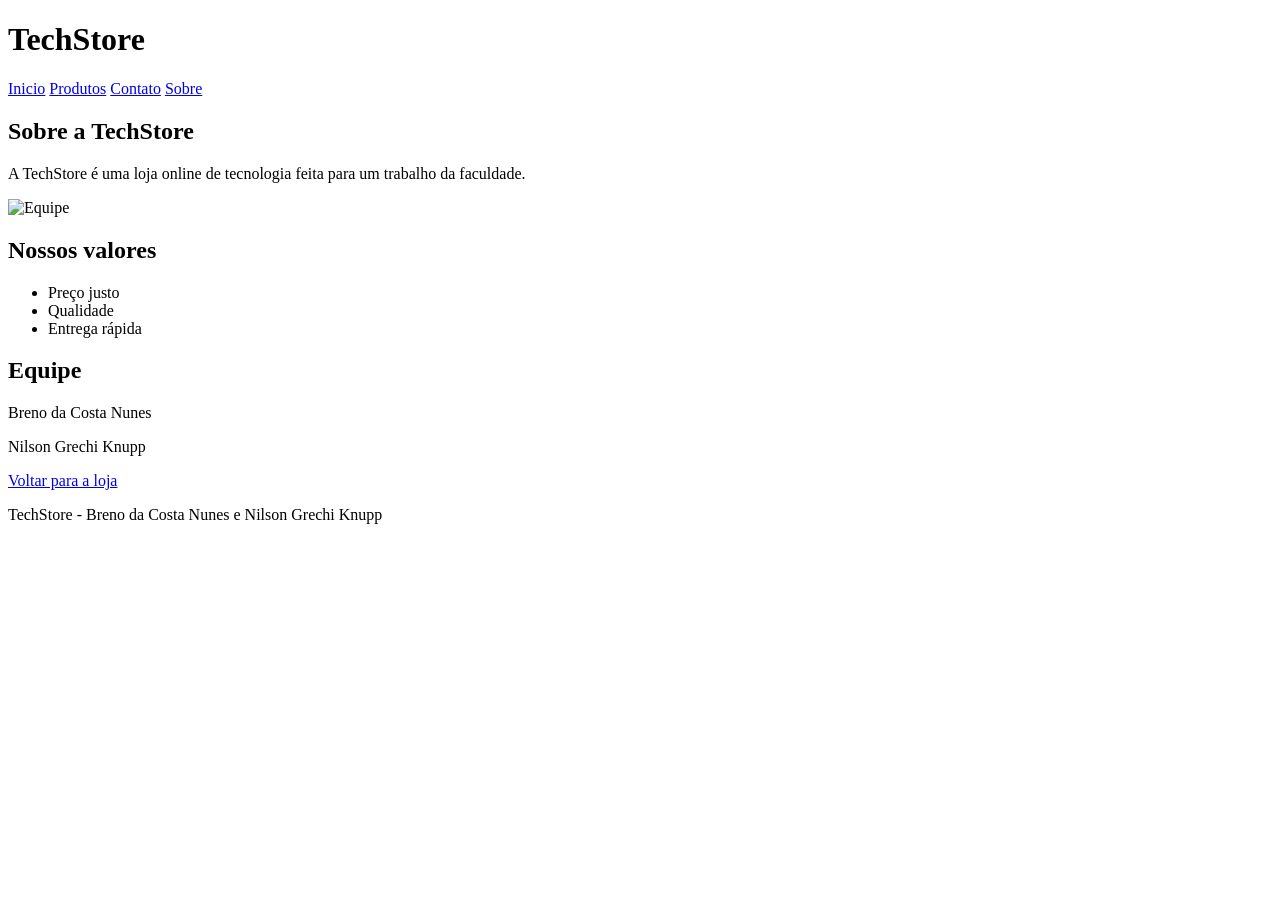
==== Atividade 3/sobre.html @ 8080de88 "Estrutura HTML inicial da loja" ====
<!DOCTYPE html>
<!--
    Atividade 3 - Página Sobre
    Alunos: Breno da Costa Nunes e Nilson Grechi Knupp
-->
<html lang="pt-br">
<head>
    <meta charset="UTF-8">
    <meta name="viewport" content="width=device-width, initial-scale=1.0">
    <title>Sobre - TechStore</title>
    <link rel="stylesheet" href="sobre.css">
</head>
<body>

    <header>
        <h1>TechStore</h1>
        <nav>
            <a href="index.html">Inicio</a>
            <a href="index.html#produtos">Produtos</a>
            <a href="index.html#contato">Contato</a>
            <a href="sobre.html">Sobre</a>
        </nav>
    </header>

    <main>

        <section>
            <h2>Sobre a TechStore</h2>
            <p>A TechStore é uma loja online de tecnologia feita para um trabalho da faculdade.</p>
            <img src="https://picsum.photos/seed/equipe/500/300" alt="Equipe">
        </section>

        <section>
            <h2>Nossos valores</h2>
            <ul>
                <li>Preço justo</li>
                <li>Qualidade</li>
                <li>Entrega rápida</li>
            </ul>
        </section>

        <section>
            <h2>Equipe</h2>
            <p>Breno da Costa Nunes</p>
            <p>Nilson Grechi Knupp</p>
        </section>

        <a href="index.html">Voltar para a loja</a>

    </main>

    <footer>
        <p>TechStore - Breno da Costa Nunes e Nilson Grechi Knupp</p>
    </footer>

</body>
</html>
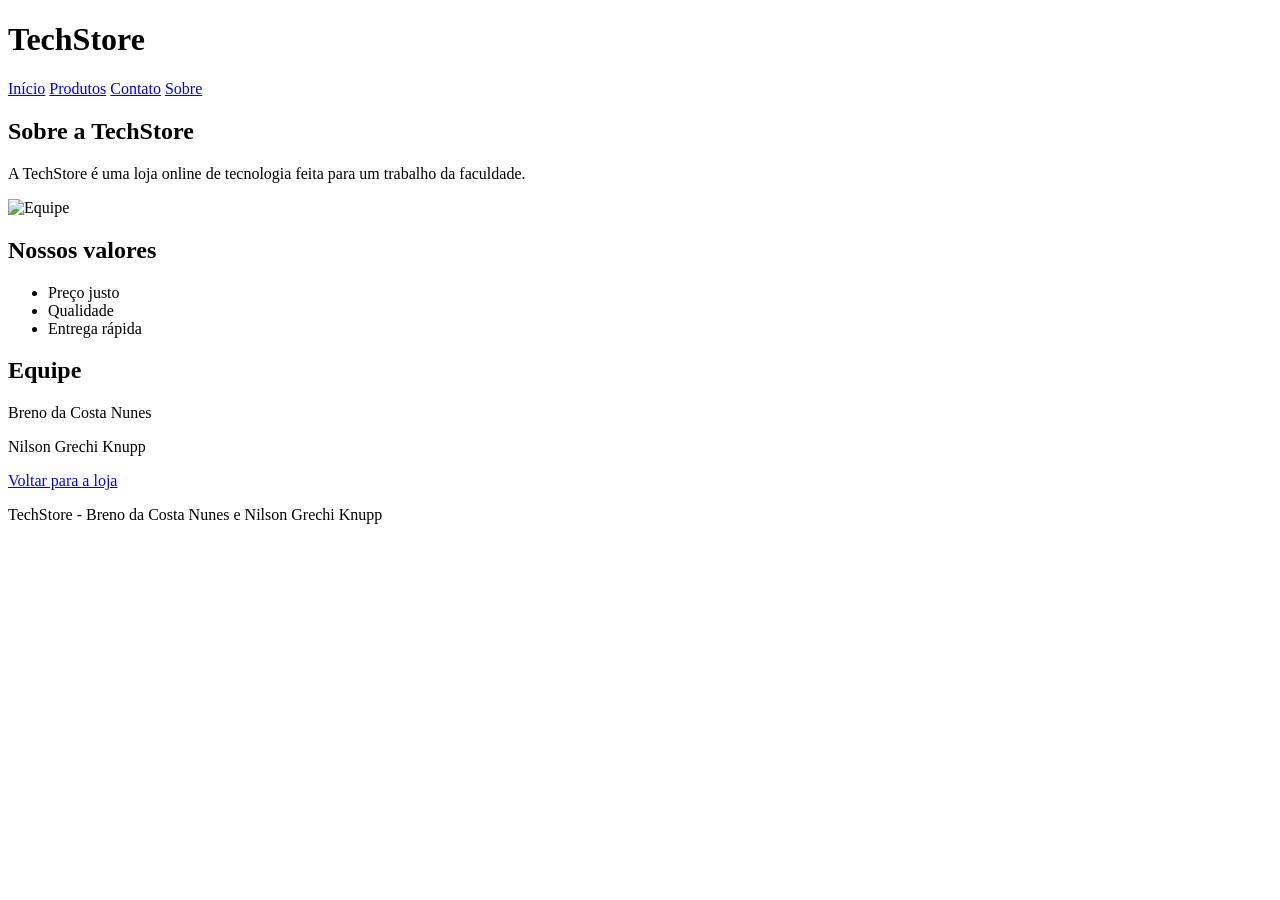
==== commit fda7c975: "Corrige acento do item Início no menu" ====
--- a/Atividade 3/sobre.html
+++ b/Atividade 3/sobre.html
@@ -15,7 +15,7 @@
     <header>
         <h1>TechStore</h1>
         <nav>
-            <a href="index.html">Inicio</a>
+            <a href="index.html">Início</a>
             <a href="index.html#produtos">Produtos</a>
             <a href="index.html#contato">Contato</a>
             <a href="sobre.html">Sobre</a>
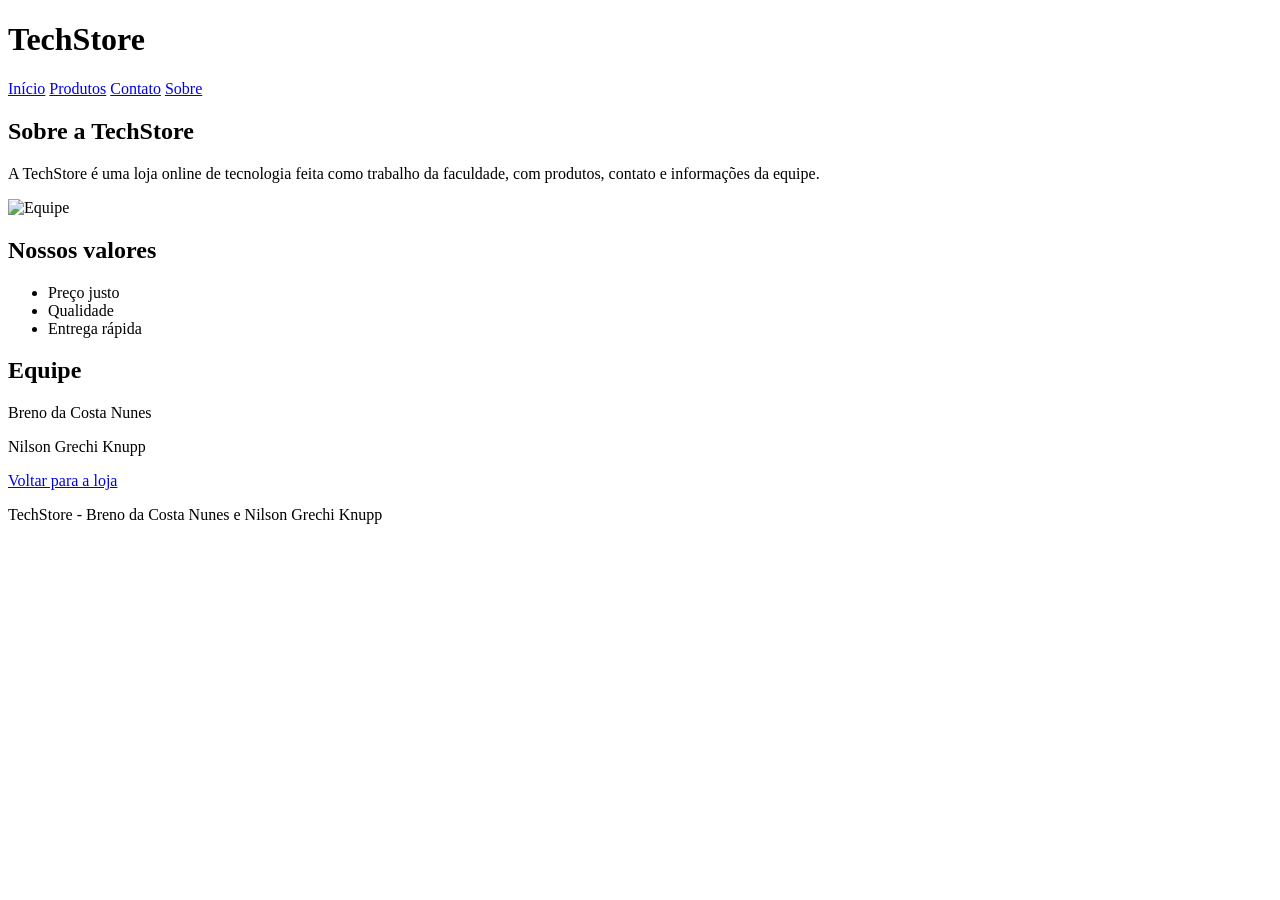
==== commit 74ba0712: "Ajusta textos do banner e da página Sobre" ====
--- a/Atividade 3/sobre.html
+++ b/Atividade 3/sobre.html
@@ -26,7 +26,7 @@
 
         <section>
             <h2>Sobre a TechStore</h2>
-            <p>A TechStore é uma loja online de tecnologia feita para um trabalho da faculdade.</p>
+            <p>A TechStore é uma loja online de tecnologia feita como trabalho da faculdade, com produtos, contato e informações da equipe.</p>
             <img src="https://picsum.photos/seed/equipe/500/300" alt="Equipe">
         </section>
 
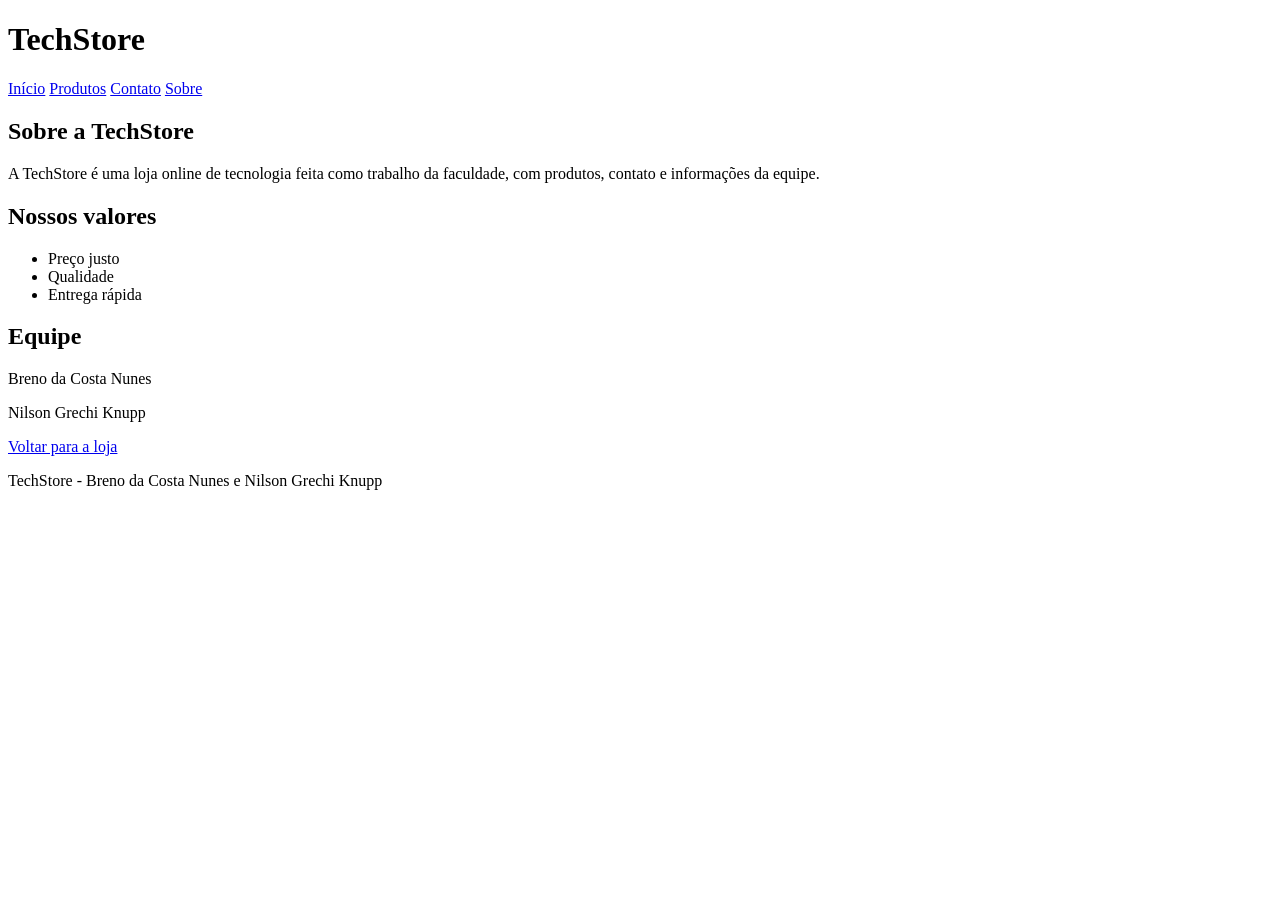
==== commit 43e1e362: "Troca produtos por itens gamer com imagens locais Remove a foto generica da pagina Sobre e adiciona " ====
--- a/Atividade 3/sobre.html
+++ b/Atividade 3/sobre.html
@@ -27,7 +27,6 @@
         <section>
             <h2>Sobre a TechStore</h2>
             <p>A TechStore é uma loja online de tecnologia feita como trabalho da faculdade, com produtos, contato e informações da equipe.</p>
-            <img src="https://picsum.photos/seed/equipe/500/300" alt="Equipe">
         </section>
 
         <section>
